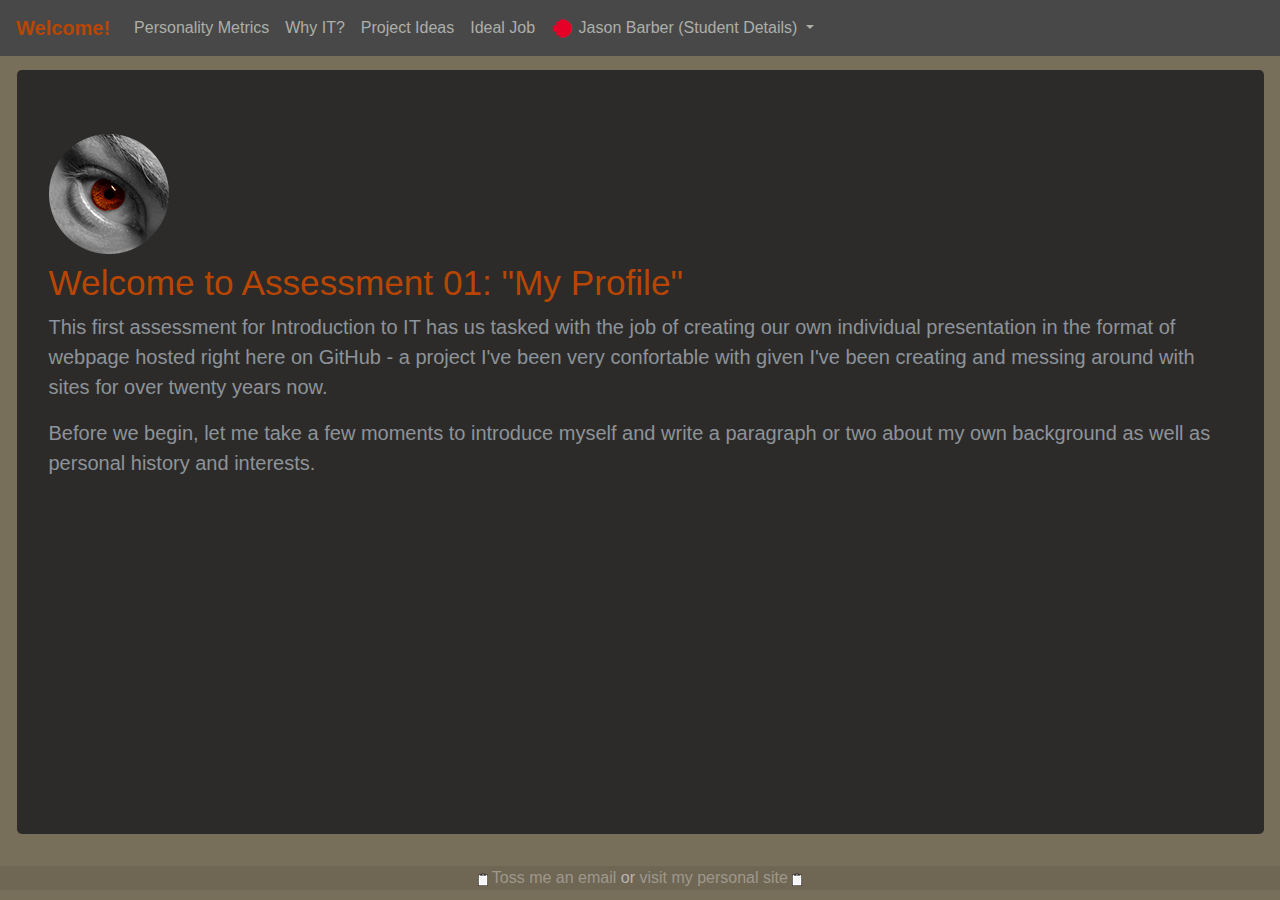
==== index.html @ 39b46f24 "Update index.html" ====
<!DOCTYPE html>
<html lang="en">
  <head>
    <meta charset="utf-8">
	<meta http-equiv="X-UA-Compatible" content="IE=edge">
	<meta name="viewport" content="width=device-width, initial-scale=1">
	<meta name="theme-color" content="#786F5B">
    <title>Welcome!</title>
    <!-- Bootstrap -->
	<link href="stylesheet.css" rel="stylesheet">
	<script language="javascript">
	  function copyToClipboard(element) {
  		var $temp = $("<input>");
  		$("body").append($temp);
  		$temp.val($(element).text()).select();
  		document.execCommand("copy");
  		$temp.remove();
	  }
	</script>
  </head>
  <body style="padding-top: 70px">
  <div class="container-fluid">
    <div class="jumbotron">
      <h1 class="display-4" style="color: #B84602"><img src="pic.png" width="120" height="120" alt="">&nbsp;&nbsp;</h1>
      <h1 class="display-4" style="color: #B84602">Welcome to Assessment 01: "My Profile"</h1>
<p class="lead"> This first assessment for Introduction to IT has us tasked with the job of creating our own individual presentation in the format of webpage hosted right here on GitHub - a project I've been very confortable with given I've been creating and messing around with sites for over twenty years now.</p>
      <p class="lead">Before we begin, let me take a few moments to introduce myself and write a paragraph or two about my own background as well as personal history and interests.</p>
      <p class="lead">&nbsp;</p>
<p class="lead">&nbsp; </p>
      <p class="lead">&nbsp;</p>
      <p class="lead">&nbsp;</p>
      <p class="lead">&nbsp;</p>
      <p class="lead">&nbsp;</p>
    </div>
  </div>
	  
  <div class="badge-dark" align="center" style="background-color: #6F6654; color: #BBB6AC; font-weight: 400"><img src="copy.png" width="10" height="13" alt=""/> <a href="mailto:jason@psychaesthetic.com.au" accesskey="M">Toss me an email</a> or <a href="https://psychaesthetic.com.au" accesskey="P" target="new">visit my personal site</a> <img src="copy.png" width="10" height="13" alt=""/><br />
  </div>
<nav class="navbar fixed-top navbar-expand-lg navbar-light bg-light active"> <a class="navbar-brand" href="" style="color: #B84602">Welcome!</a>
  <button class="navbar-toggler" type="button" data-toggle="collapse" data-target="#navbarSupportedContent1" aria-controls="navbarSupportedContent1" aria-expanded="false" aria-label="Toggle navigation"> <span class="navbar-toggler-icon"></span> </button>
    <div class="collapse navbar-collapse" id="navbarSupportedContent1">
      <ul class="navbar-nav mr-auto">
		<li class="nav-item"> <a class="nav-link" href="profile.html">Personality Metrics</a> </li>
        <li class="nav-item"> <a class="nav-link" href="why.html">Why IT?</a> </li>
        <li class="nav-item"> <a class="nav-link" href="projects.html">Project Ideas</a> </li>
		<li class="nav-item"> <a class="nav-link" href="dreamjob.html">Ideal Job</a> </li>
        <li class="nav-item dropdown"> <a class="nav-link dropdown-toggle" href="" id="navbarDropdown1" role="button" data-toggle="dropdown" aria-haspopup="true" aria-expanded="false"><img src="rmit-30x.png" width="23" height="23" alt=""/>&nbsp;Jason Barber  (Student Details)&nbsp;</a>
          <div class="dropdown-menu" aria-labelledby="navbarDropdown1"> <span class="dropdown-item" href=""><i>(<img src="copy.png" alt="Copy to clipboard">&nbsp;= click-to-copy)</i></span> <div class="dropdown-divider"></div> <span class="dropdown-item" href="" onclick="copyToClipboard('#sNum')">&nbsp;&nbsp;&nbsp;Student ID: <c id="sNum" style="color: #FFF">s3468152</c>&nbsp;<img src="copy.png" alt="Copy to clipboard"></span> <a onclick="copyToClipboard('#sEmail')" class="dropdown-item" href="mailto:s3468152@student.rmit.edu.au">&nbsp;&nbsp;&nbsp;RMIT Email: <c id="sEmail" style="color: #FFF">s3468152@student.rmit.edu.au</c>&nbsp;<img src="copy.png" alt="Copy to clipboard"></a> <span class="dropdown-item" href="">&nbsp;&nbsp;&nbsp;Course: <c style="color: #FFF">Introduction to IT</c>&nbsp;</span> <span class="dropdown-item" href="">&nbsp;&nbsp;&nbsp;Class: <c style="color: #FFF">A</c>&nbsp;</span>
            <div class="dropdown-divider"></div>
            <span class="dropdown-item" href="https://chat.psychaesthetic.net">&nbsp;&nbsp;&nbsp;Live Chat</span>
        </li>
      </ul>
      <form class="form-inline my-2 my-lg-0">
      </form>
    </div>

  </nav>
<!-- body code goes here -->


	<!-- Footer -->
  
<!-- jQuery (necessary for Bootstrap's JavaScript plugins) --> 
	<script src="jquery-3.4.1.min.js"></script>
  <!-- Include all compiled plugins (below), or include individual files as needed -->
  <script src="popper.min.js"></script> 
  <script src="bootstrap-4.4.1.js"></script>
</body>
</html>
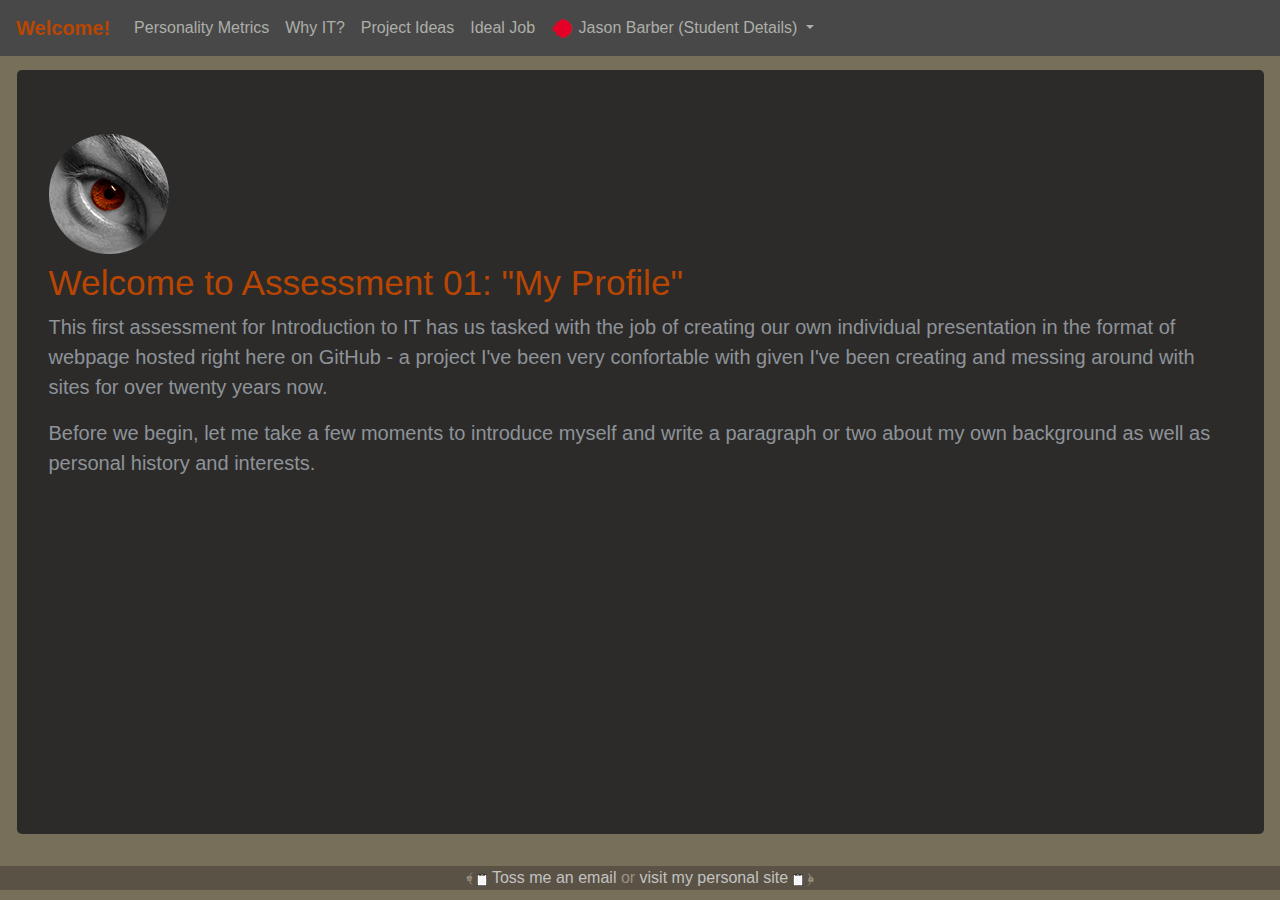
==== commit 6ef619bc: "Update index.html" ====
--- a/index.html
+++ b/index.html
@@ -34,7 +34,7 @@
     </div>
   </div>
 	  
-  <div class="badge-dark" align="center" style="background-color: #6F6654; color: #BBB6AC; font-weight: 400"><img src="copy.png" width="10" height="13" alt=""/> <a href="mailto:jason@psychaesthetic.com.au" accesskey="M">Toss me an email</a> or <a href="https://psychaesthetic.com.au" accesskey="P" target="new">visit my personal site</a> <img src="copy.png" width="10" height="13" alt=""/><br />
+  <div class="badge-dark" align="center" style="background-color: #5A5244; color: #9B9384; font-weight: 400">﴾ <img src="copy.png" alt="" width="10" height="13" align="absmiddle"/> <a id="ftMail" href="mailto:jason@psychaesthetic.com.au" accesskey="M" style="color: #C2C2C2" onclick="copyToClipboard('jason@psychaesthetic.com.au')">Toss me an email</a> or <a id="ftSite" href="https://psychaesthetic.com.au" accesskey="P" target="new"  style="color: #C2C2C2" onclick="copyToClipboard('https://psychaesthetic.com.au')">visit my personal site</a> <img src="copy.png" alt="" width="10" height="13" align="absmiddle"/> ﴿<br />
   </div>
 <nav class="navbar fixed-top navbar-expand-lg navbar-light bg-light active"> <a class="navbar-brand" href="" style="color: #B84602">Welcome!</a>
   <button class="navbar-toggler" type="button" data-toggle="collapse" data-target="#navbarSupportedContent1" aria-controls="navbarSupportedContent1" aria-expanded="false" aria-label="Toggle navigation"> <span class="navbar-toggler-icon"></span> </button>
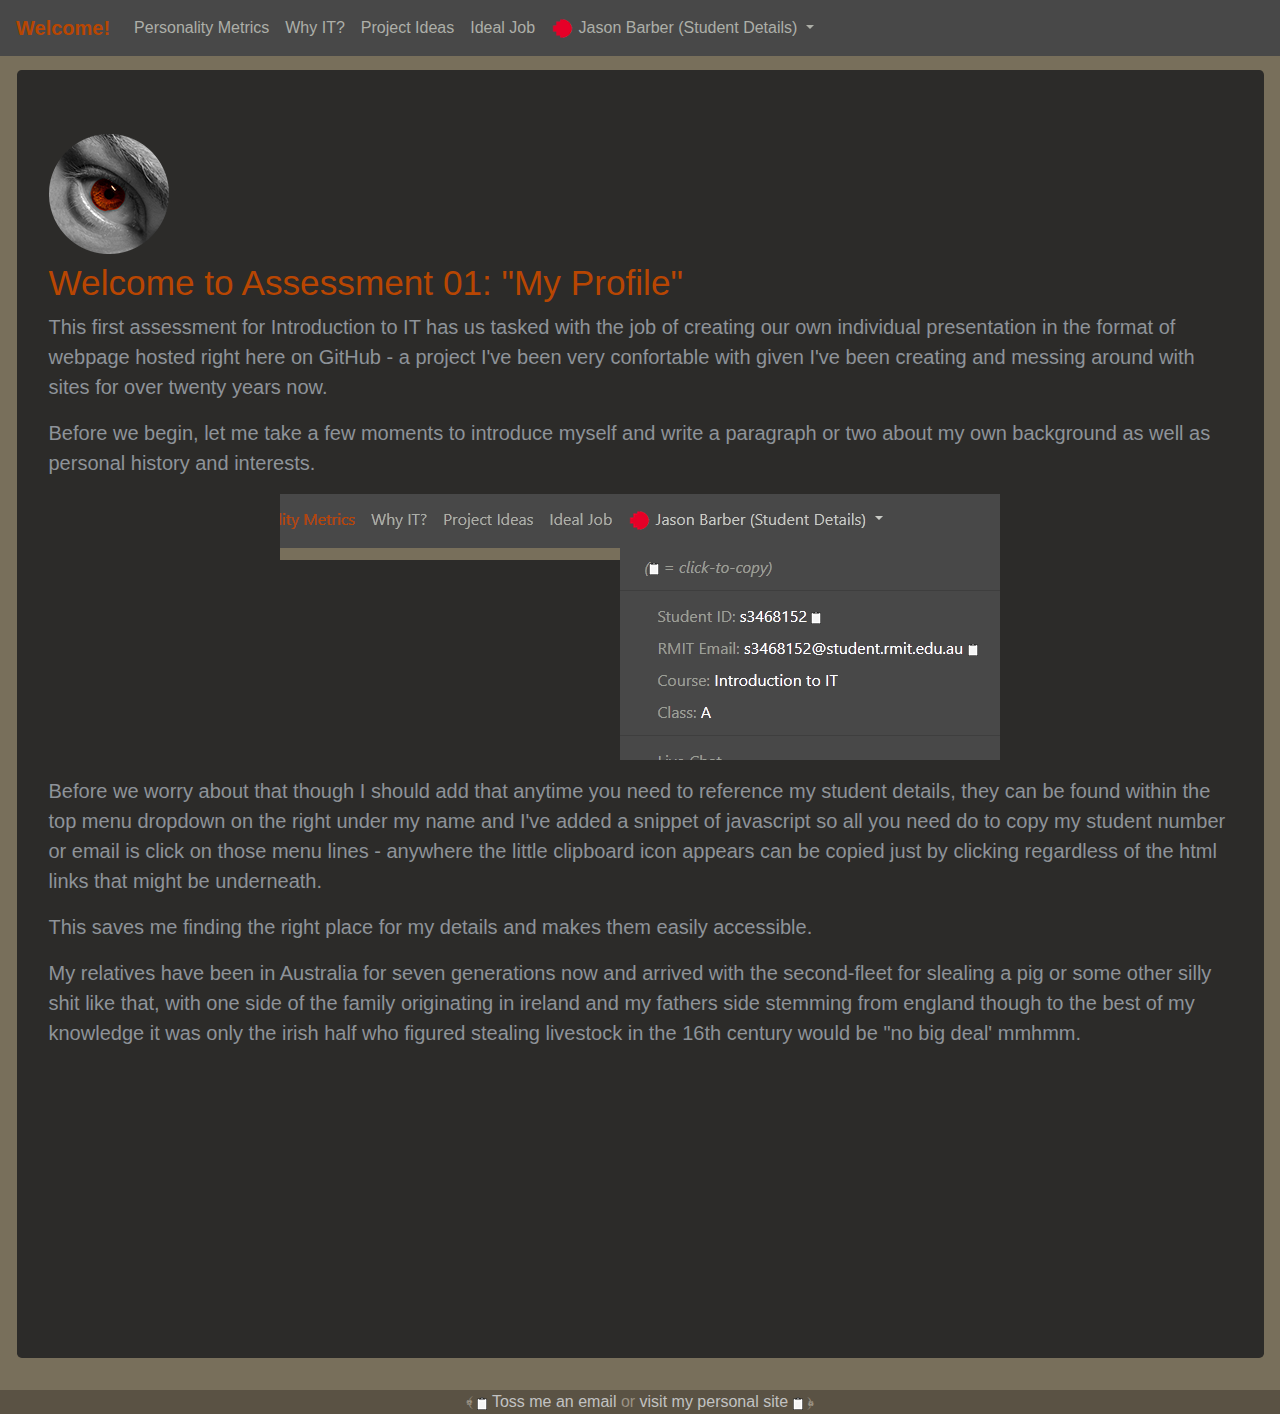
==== commit 5dea2fd5: "kjhgkg" ====
--- a/index.html
+++ b/index.html
@@ -25,7 +25,10 @@
       <h1 class="display-4" style="color: #B84602">Welcome to Assessment 01: "My Profile"</h1>
 <p class="lead"> This first assessment for Introduction to IT has us tasked with the job of creating our own individual presentation in the format of webpage hosted right here on GitHub - a project I've been very confortable with given I've been creating and messing around with sites for over twenty years now.</p>
       <p class="lead">Before we begin, let me take a few moments to introduce myself and write a paragraph or two about my own background as well as personal history and interests.</p>
-      <p class="lead">&nbsp;</p>
+      <p class="lead" align="center"><img src="details.png" alt="" width="720" height="266" align="center"></p>
+      <p class="lead">Before we worry about that though I should add that anytime you need to reference my student details, they can be found within the top menu dropdown on the right under my name and I've added a snippet of javascript so all you need do to copy my student number or email is click on those menu lines - anywhere the little clipboard icon appears can be copied just by clicking regardless of the html links that might be underneath.</p>
+      <p class="lead">This saves me finding the right place for my details and makes them easily accessible.</p>
+      <p class="lead">My relatives have been in Australia for seven generations now and arrived with the second-fleet for slealing a pig or some other silly shit like that, with one side of the family originating in ireland and my fathers side stemming from england though to the best of my knowledge it was only the irish half who figured stealing livestock in the 16th century would be &quot;no big deal' mmhmm.</p>
 <p class="lead">&nbsp; </p>
       <p class="lead">&nbsp;</p>
       <p class="lead">&nbsp;</p>
@@ -33,9 +36,9 @@
       <p class="lead">&nbsp;</p>
     </div>
   </div>
-	  
-  <div class="badge-dark" align="center" style="background-color: #5A5244; color: #9B9384; font-weight: 400">﴾ <img src="copy.png" alt="" width="10" height="13" align="absmiddle"/> <a id="ftMail" href="mailto:jason@psychaesthetic.com.au" accesskey="M" style="color: #C2C2C2" onclick="copyToClipboard('jason@psychaesthetic.com.au')">Toss me an email</a> or <a id="ftSite" href="https://psychaesthetic.com.au" accesskey="P" target="new"  style="color: #C2C2C2" onclick="copyToClipboard('https://psychaesthetic.com.au')">visit my personal site</a> <img src="copy.png" alt="" width="10" height="13" align="absmiddle"/> ﴿<br />
-  </div>
+ <!-- footer div -->	  
+ <div class="badge-dark" align="center" style="background-color: #5A5244; color: #9B9384; font-weight: 400">﴾ <img src="copy.png" alt="" width="10" height="13" align="absmiddle"/> <a id="ftMail" href="mailto:jason@psychaesthetic.com.au" accesskey="M" style="color: #C2C2C2" onclick="copyToClipboard('jason@psychaesthetic.com.au')">Toss me an email</a> or <a id="ftSite" href="https://psychaesthetic.com.au" accesskey="P" target="new"  style="color: #C2C2C2" onclick="copyToClipboard('https://psychaesthetic.com.au')">visit my personal site</a> <img src="copy.png" alt="" width="10" height="13" align="absmiddle"/> ﴿<br />
+ </div>
 <nav class="navbar fixed-top navbar-expand-lg navbar-light bg-light active"> <a class="navbar-brand" href="" style="color: #B84602">Welcome!</a>
   <button class="navbar-toggler" type="button" data-toggle="collapse" data-target="#navbarSupportedContent1" aria-controls="navbarSupportedContent1" aria-expanded="false" aria-label="Toggle navigation"> <span class="navbar-toggler-icon"></span> </button>
     <div class="collapse navbar-collapse" id="navbarSupportedContent1">
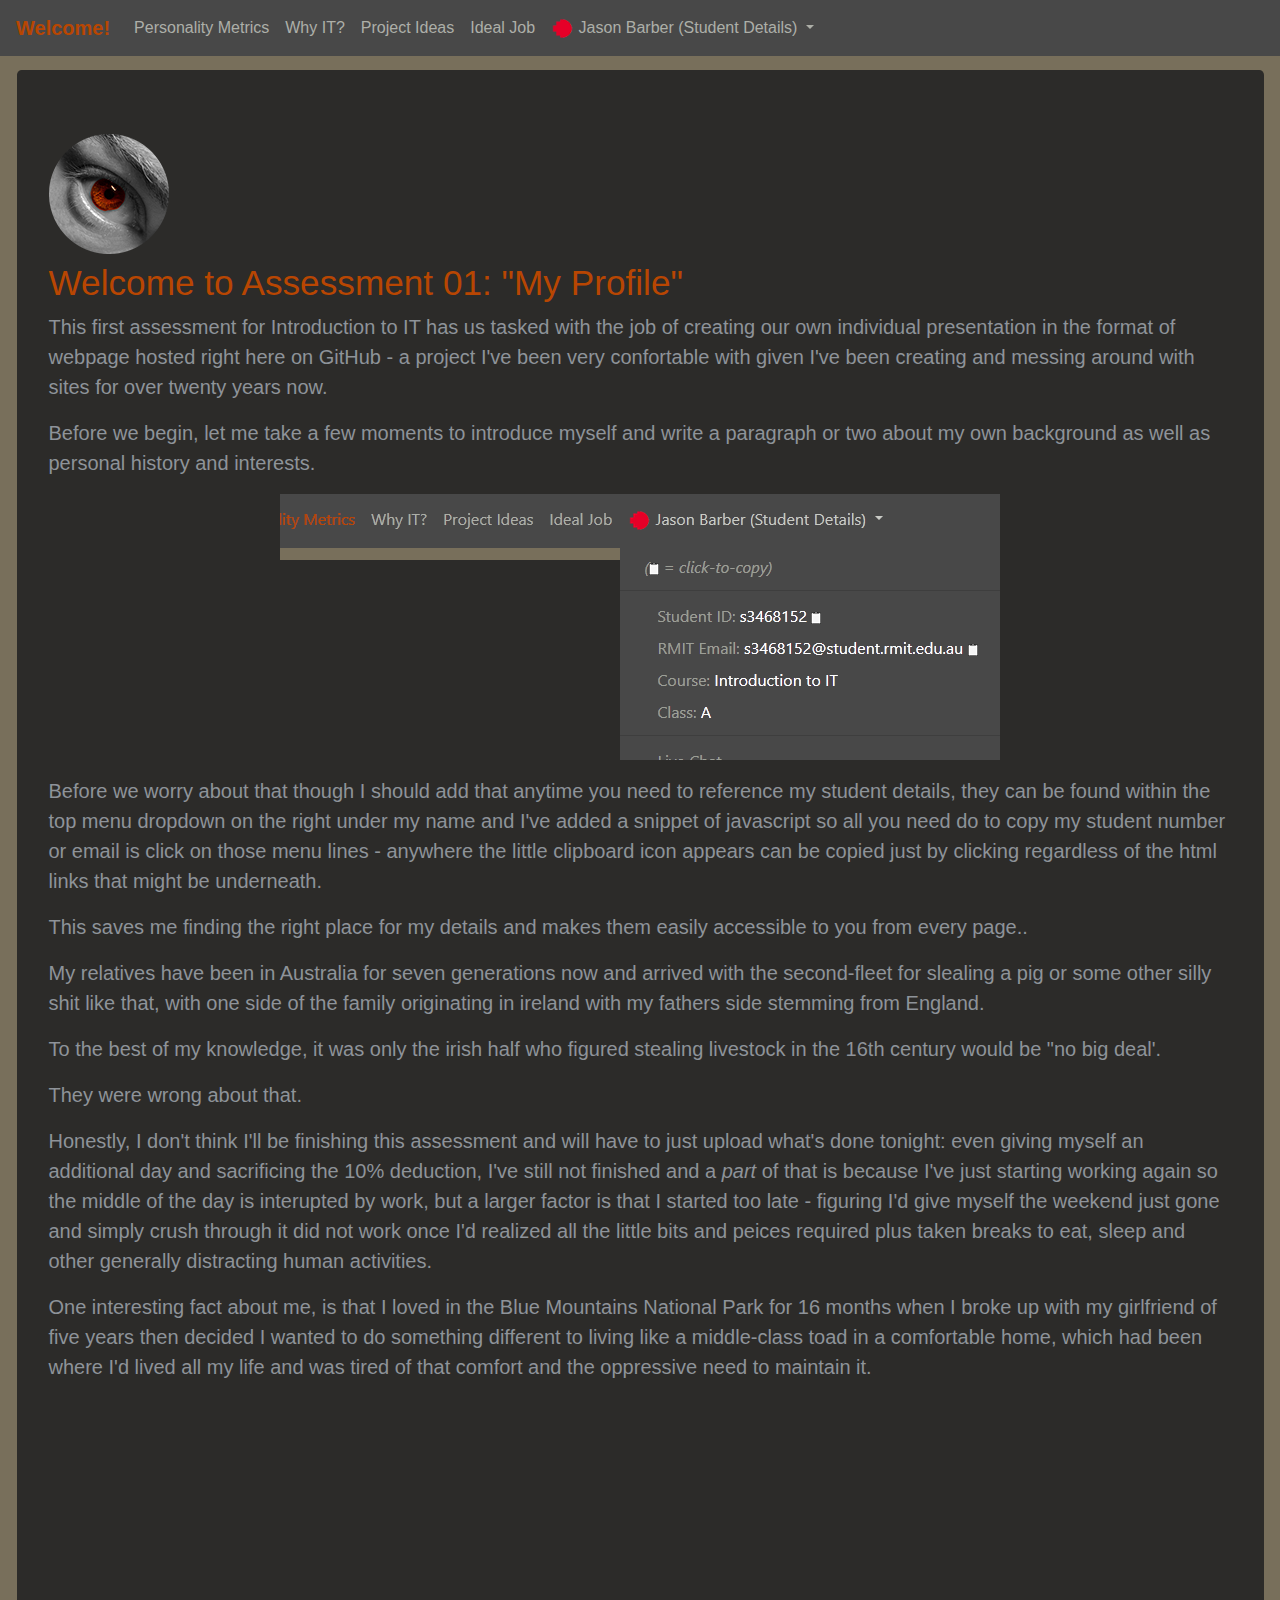
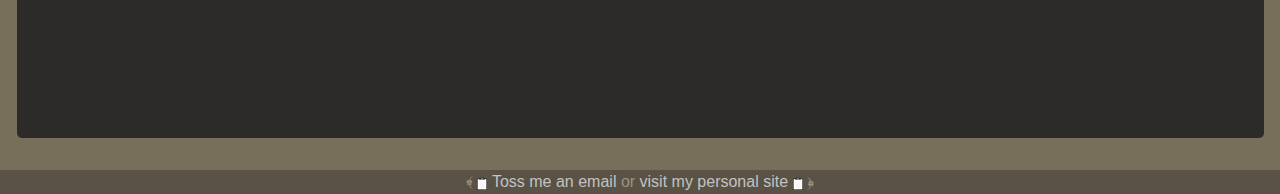
==== commit 7a322a91: "jtftf" ====
--- a/index.html
+++ b/index.html
@@ -27,8 +27,13 @@
       <p class="lead">Before we begin, let me take a few moments to introduce myself and write a paragraph or two about my own background as well as personal history and interests.</p>
       <p class="lead" align="center"><img src="details.png" alt="" width="720" height="266" align="center"></p>
       <p class="lead">Before we worry about that though I should add that anytime you need to reference my student details, they can be found within the top menu dropdown on the right under my name and I've added a snippet of javascript so all you need do to copy my student number or email is click on those menu lines - anywhere the little clipboard icon appears can be copied just by clicking regardless of the html links that might be underneath.</p>
-      <p class="lead">This saves me finding the right place for my details and makes them easily accessible.</p>
-      <p class="lead">My relatives have been in Australia for seven generations now and arrived with the second-fleet for slealing a pig or some other silly shit like that, with one side of the family originating in ireland and my fathers side stemming from england though to the best of my knowledge it was only the irish half who figured stealing livestock in the 16th century would be &quot;no big deal' mmhmm.</p>
+      <p class="lead">This saves me finding the right place for my details and makes them easily accessible to you from every page..</p>
+      <p class="lead">My relatives have been in Australia for seven generations now and arrived with the second-fleet for slealing a pig or some other silly shit like that, with one side of the family originating in ireland with my fathers side stemming from England.</p>
+      <p class="lead">To the best of my knowledge, it was only the irish half who figured stealing livestock in the 16th century would be &quot;no big deal'.</p>
+      <p class="lead">They were wrong about that.</p>
+      <p class="lead">Honestly, I don't think I'll be finishing this assessment and will have to just upload what's done tonight: even giving myself an additional day and sacrificing the 10% deduction, I've still not finished and a <em>part</em> of that is because I've just starting working again so the middle of the day is interupted by work, but a larger factor is that I started too late - figuring I'd give myself the weekend just gone and simply crush through it did not work once I'd realized all the little bits and peices required plus taken breaks to eat, sleep and other generally distracting human activities.</p>
+      <p class="lead">One interesting fact about me, is that I loved in the Blue Mountains National Park for 16 months when I broke up with my girlfriend of five years then decided I wanted to do something different to living like a middle-class toad in a comfortable home, which had been where I'd lived all my life and was tired of that comfort and the oppressive need to maintain it.</p>
+      <p class="lead">&nbsp;</p>
 <p class="lead">&nbsp; </p>
       <p class="lead">&nbsp;</p>
       <p class="lead">&nbsp;</p>
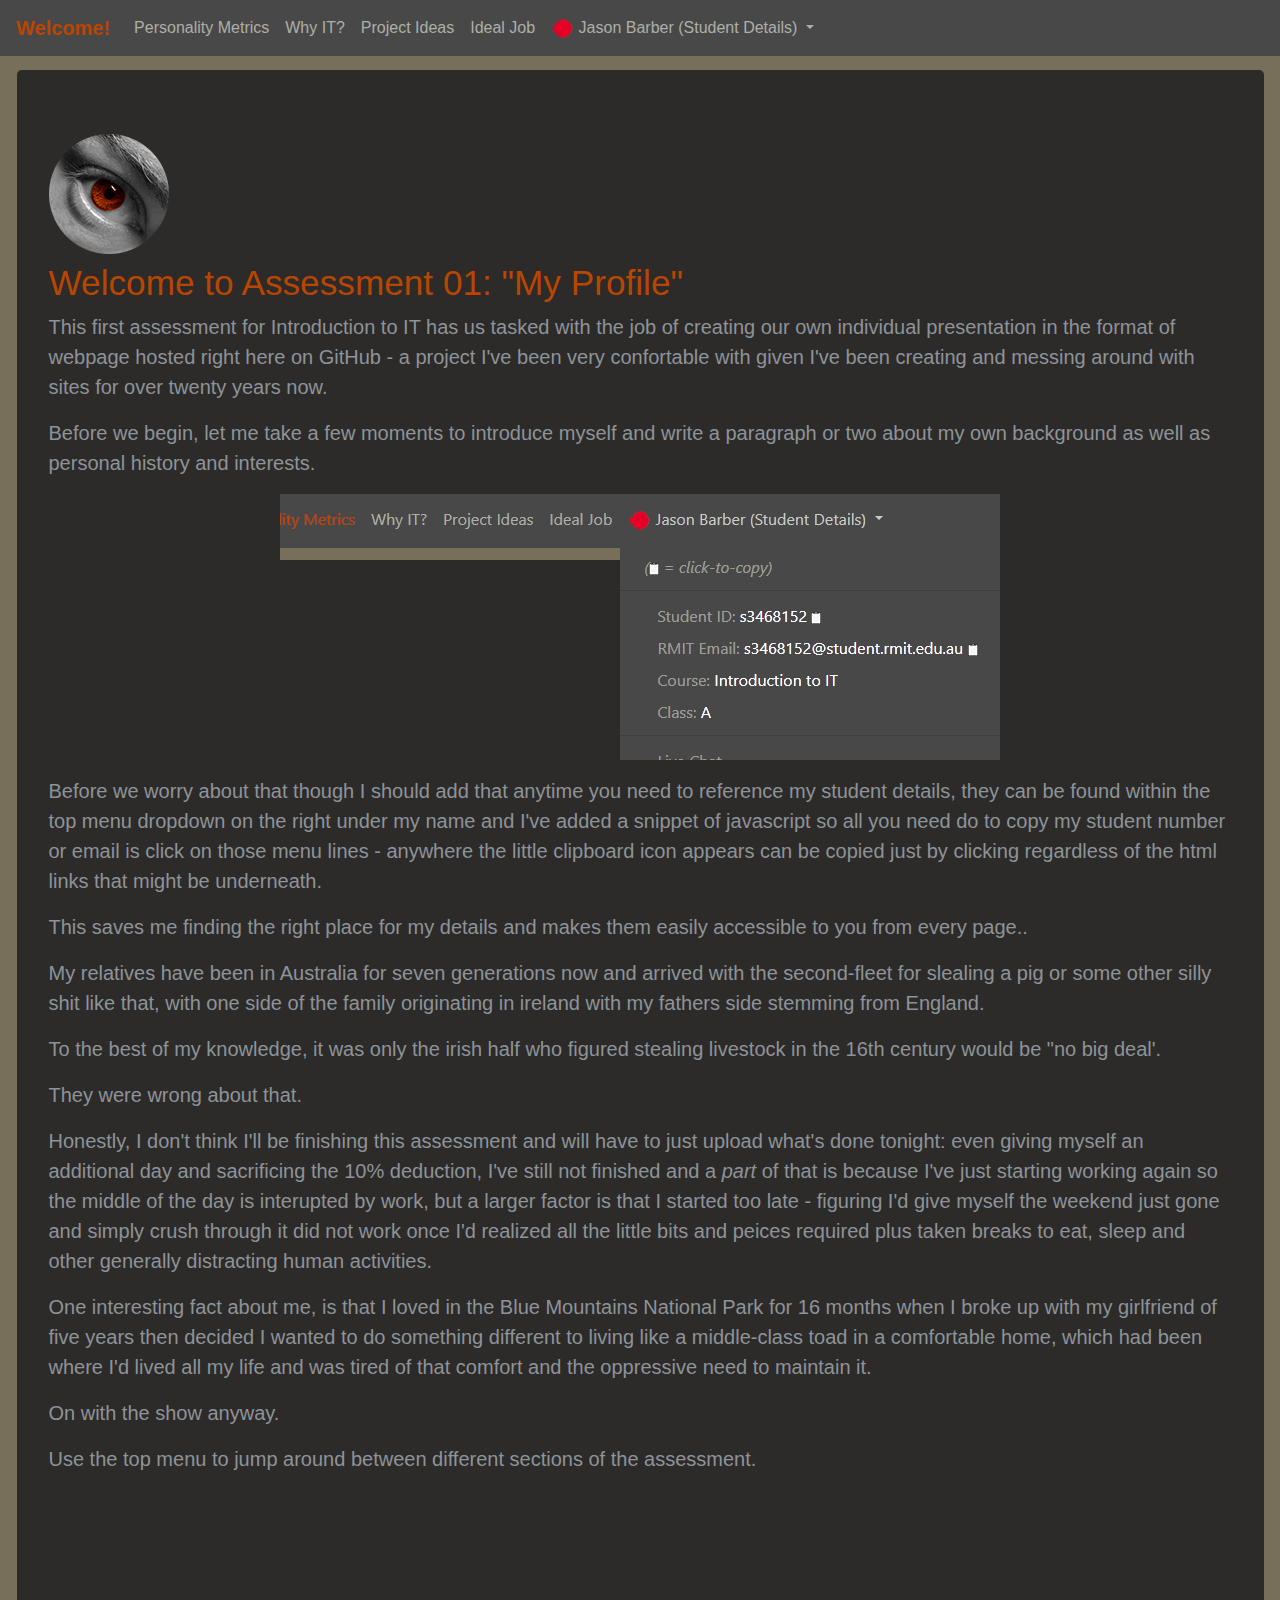
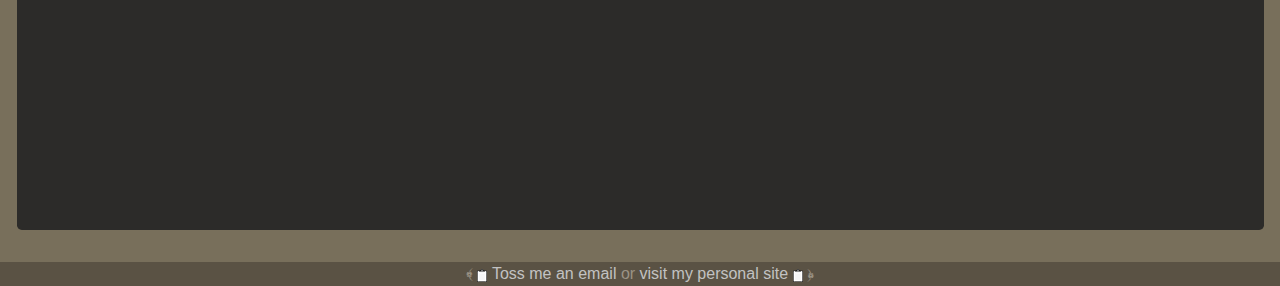
==== commit c0858235: "Update index.html" ====
--- a/index.html
+++ b/index.html
@@ -33,6 +33,8 @@
       <p class="lead">They were wrong about that.</p>
       <p class="lead">Honestly, I don't think I'll be finishing this assessment and will have to just upload what's done tonight: even giving myself an additional day and sacrificing the 10% deduction, I've still not finished and a <em>part</em> of that is because I've just starting working again so the middle of the day is interupted by work, but a larger factor is that I started too late - figuring I'd give myself the weekend just gone and simply crush through it did not work once I'd realized all the little bits and peices required plus taken breaks to eat, sleep and other generally distracting human activities.</p>
       <p class="lead">One interesting fact about me, is that I loved in the Blue Mountains National Park for 16 months when I broke up with my girlfriend of five years then decided I wanted to do something different to living like a middle-class toad in a comfortable home, which had been where I'd lived all my life and was tired of that comfort and the oppressive need to maintain it.</p>
+      <p class="lead">On with the show anyway.</p>
+      <p class="lead">Use the top menu to jump around between different sections of the assessment.</p>
       <p class="lead">&nbsp;</p>
 <p class="lead">&nbsp; </p>
       <p class="lead">&nbsp;</p>
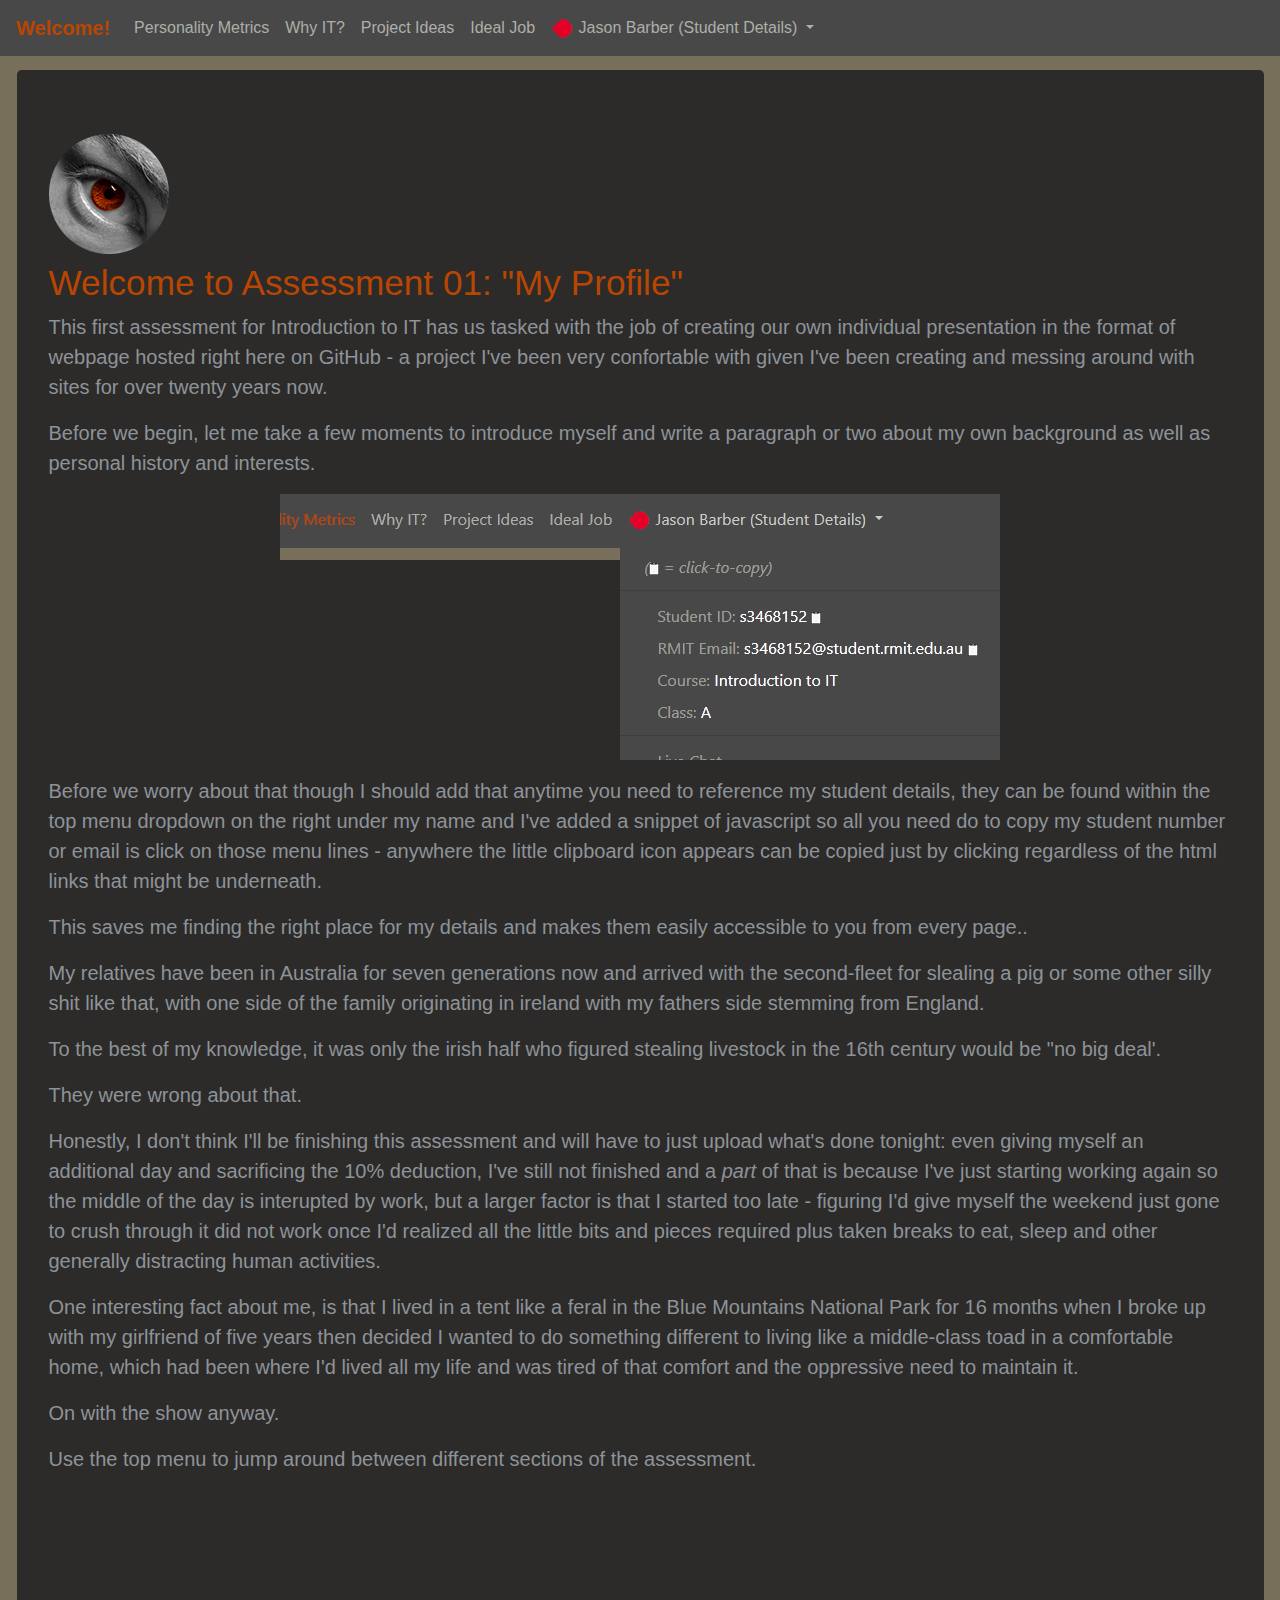
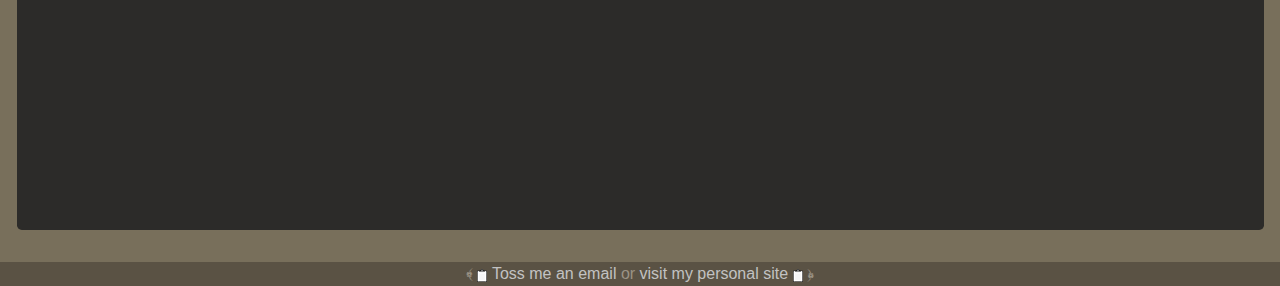
==== commit c74c973a: "Update index.html" ====
--- a/index.html
+++ b/index.html
@@ -31,8 +31,8 @@
       <p class="lead">My relatives have been in Australia for seven generations now and arrived with the second-fleet for slealing a pig or some other silly shit like that, with one side of the family originating in ireland with my fathers side stemming from England.</p>
       <p class="lead">To the best of my knowledge, it was only the irish half who figured stealing livestock in the 16th century would be &quot;no big deal'.</p>
       <p class="lead">They were wrong about that.</p>
-      <p class="lead">Honestly, I don't think I'll be finishing this assessment and will have to just upload what's done tonight: even giving myself an additional day and sacrificing the 10% deduction, I've still not finished and a <em>part</em> of that is because I've just starting working again so the middle of the day is interupted by work, but a larger factor is that I started too late - figuring I'd give myself the weekend just gone and simply crush through it did not work once I'd realized all the little bits and peices required plus taken breaks to eat, sleep and other generally distracting human activities.</p>
-      <p class="lead">One interesting fact about me, is that I loved in the Blue Mountains National Park for 16 months when I broke up with my girlfriend of five years then decided I wanted to do something different to living like a middle-class toad in a comfortable home, which had been where I'd lived all my life and was tired of that comfort and the oppressive need to maintain it.</p>
+      <p class="lead">Honestly, I don't think I'll be finishing this assessment and will have to just upload what's done tonight: even giving myself an additional day and sacrificing the 10% deduction, I've still not finished and a <em>part</em> of that is because I've just starting working again so the middle of the day is interupted by work, but a larger factor is that I started too late - figuring I'd give myself the weekend just gone to crush through it did not work once I'd realized all the little bits and pieces required plus taken breaks to eat, sleep and other generally distracting human activities.</p>
+      <p class="lead">One interesting fact about me, is that I lived in a tent like a feral in the Blue Mountains National Park for 16 months when I broke up with my girlfriend of five years then decided I wanted to do something different to living like a middle-class toad in a comfortable home, which had been where I'd lived all my life and was tired of that comfort and the oppressive need to maintain it.</p>
       <p class="lead">On with the show anyway.</p>
       <p class="lead">Use the top menu to jump around between different sections of the assessment.</p>
       <p class="lead">&nbsp;</p>
@@ -44,7 +44,7 @@
     </div>
   </div>
  <!-- footer div -->	  
- <div class="badge-dark" align="center" style="background-color: #5A5244; color: #9B9384; font-weight: 400">﴾ <img src="copy.png" alt="" width="10" height="13" align="absmiddle"/> <a id="ftMail" href="mailto:jason@psychaesthetic.com.au" accesskey="M" style="color: #C2C2C2" onclick="copyToClipboard('jason@psychaesthetic.com.au')">Toss me an email</a> or <a id="ftSite" href="https://psychaesthetic.com.au" accesskey="P" target="new"  style="color: #C2C2C2" onclick="copyToClipboard('https://psychaesthetic.com.au')">visit my personal site</a> <img src="copy.png" alt="" width="10" height="13" align="absmiddle"/> ﴿<br />
+ <div class="badge-dark" align="center" style="background-color: #5A5244; color: #9B9384; font-weight: 400">﴾ <img src="copy.png" alt="" width="10" height="13" align="absmiddle"/> <a id="ftMail" href="mailto:jason@psychaesthetic.com.au" accesskey="M" style="color: #C2C2C2" onclick="copyToClipboard('jason@psychaesthetic.com.au')">Toss me an email</a> or <a id="ftSite" href="https://psychaesthetic.com.au" accesskey="P" target="new"  style="color: #C2C2C2" onclick="copyToClipboard('https://psychaesthetic.com.au/words/diaries/2020/')">visit my personal site</a> <img src="copy.png" alt="" width="10" height="13" align="absmiddle"/> ﴿<br />
  </div>
 <nav class="navbar fixed-top navbar-expand-lg navbar-light bg-light active"> <a class="navbar-brand" href="" style="color: #B84602">Welcome!</a>
   <button class="navbar-toggler" type="button" data-toggle="collapse" data-target="#navbarSupportedContent1" aria-controls="navbarSupportedContent1" aria-expanded="false" aria-label="Toggle navigation"> <span class="navbar-toggler-icon"></span> </button>
